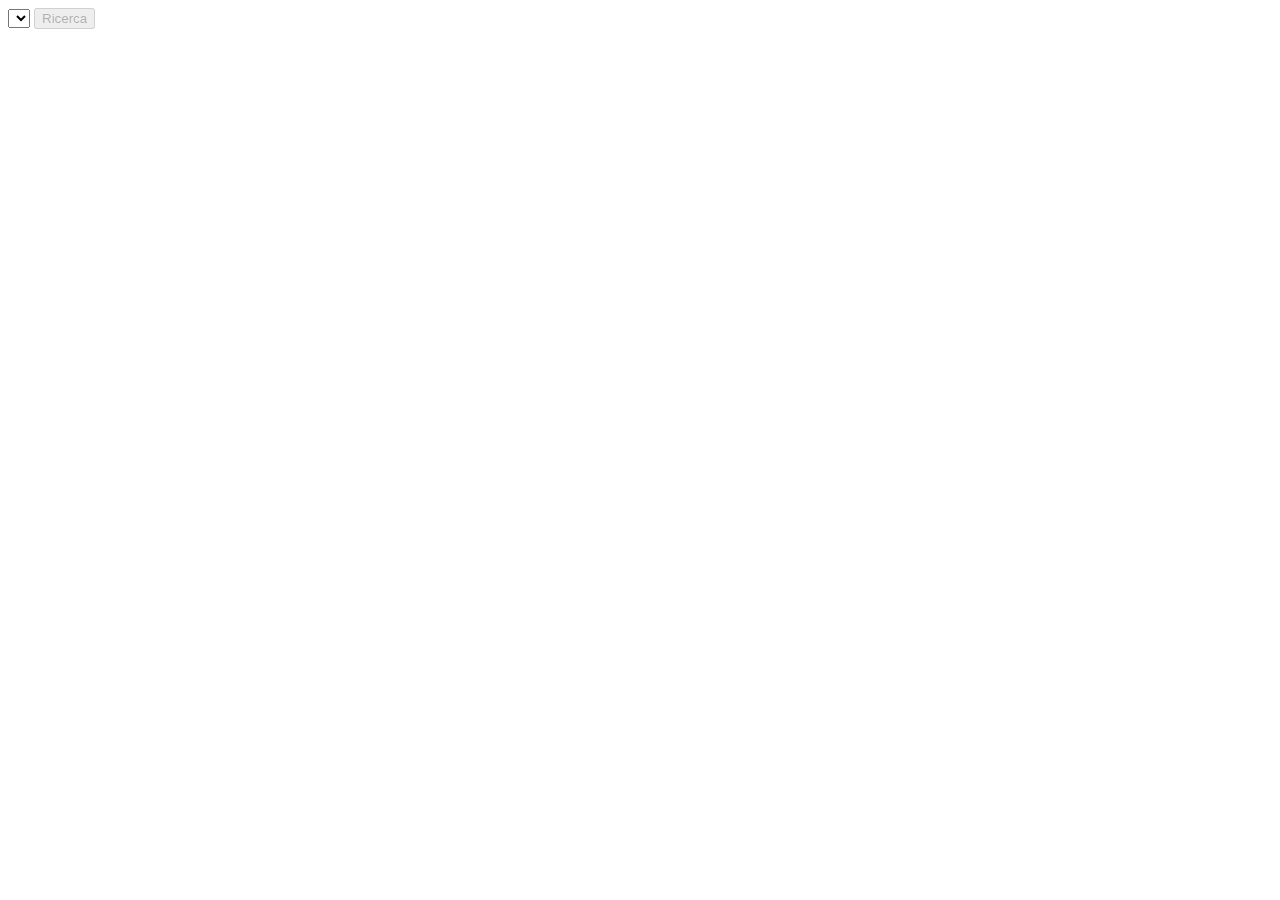
==== ricerca_troppe_cose/index.html @ 75a4f8a4 "first commit" ====
<!DOCTYPE html>
<html lang="en">
<head>
   <meta charset="UTF-8">
   <meta http-equiv="X-UA-Compatible" content="IE=edge">
   <meta name="viewport" content="width=device-width, initial-scale=1.0">
   <link rel="icon" type="image/x-icon" href="/ricerca_troppe_cose/images/favicon.ico">
   <link rel="stylesheet" href="style.css">
   <title>Star Wars info varie</title>
</head>
<body>
   
   <select name="argument" id="selcet-argument"></select>
   <button id="search-all">Ricerca</button>
   
   <script src="voglioMorire.js"></script>
</body>
</html>
---- ricerca_troppe_cose/style.css ----
table{
   grid: auto;
}
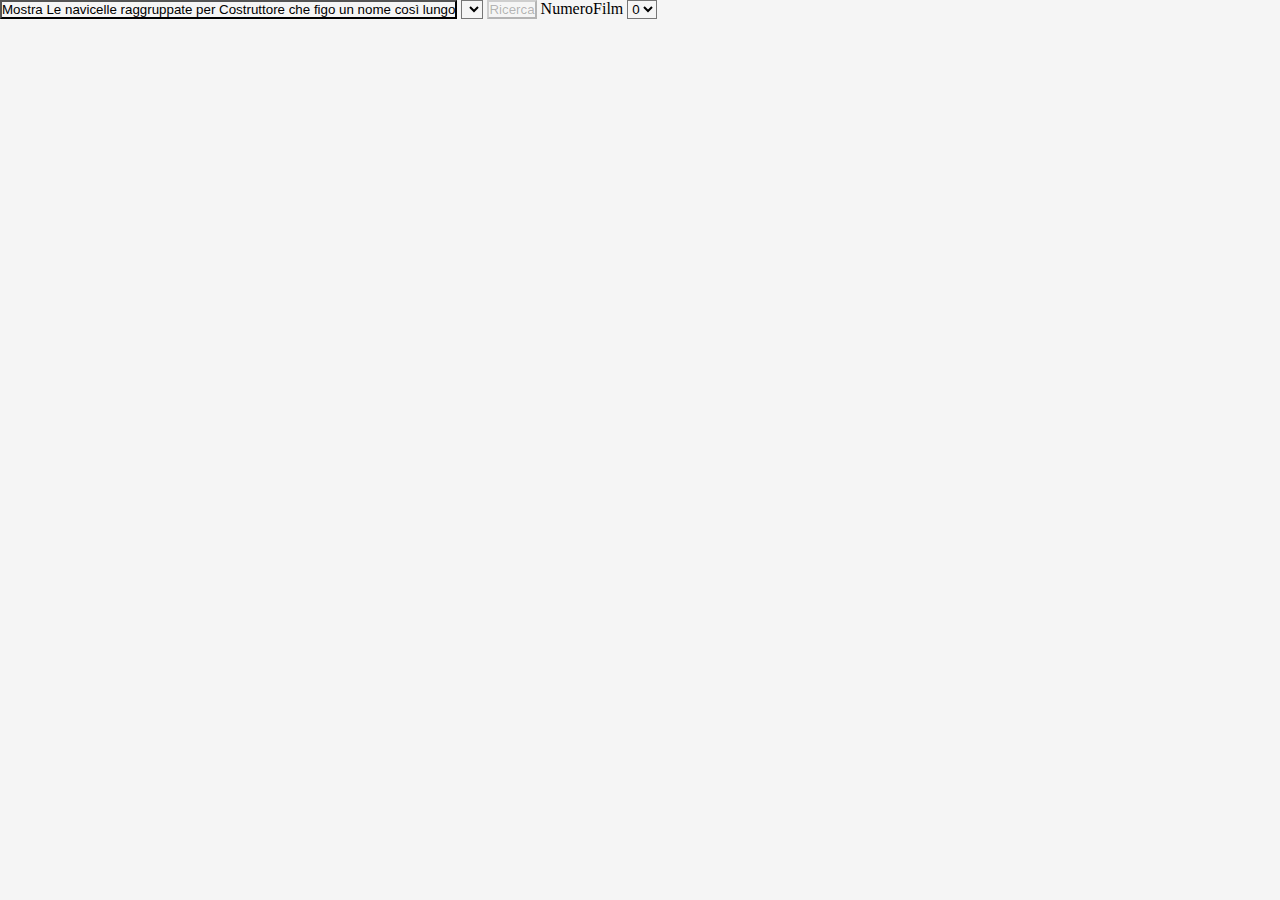
==== commit 3684cca3: "sistema la funzione di visualizazione generale aggiunge un filtro per film adatto a tutti gli argome" ====
--- a/ricerca_troppe_cose/index.html
+++ b/ricerca_troppe_cose/index.html
@@ -10,9 +10,19 @@
 </head>
 <body>
    
+   <button id="showShipGroup">Mostra Le navicelle raggruppate per Costruttore che figo un nome così lungo</button>
    <select name="argument" id="selcet-argument"></select>
-   <button id="search-all">Ricerca</button>
-   
+   <button id="search">Ricerca</button>
+   <label for="numFilms">NumeroFilm</label>
+   <select name="numFilms" id="numFilms" >
+      <option>0</option>
+      <option>1</option>
+      <option>2</option>
+      <option>3</option>
+      <option>4</option>
+      <option>5</option>
+      <option>6</option>
+   </select>
    <script src="voglioMorire.js"></script>
 </body>
 </html>--- a/ricerca_troppe_cose/style.css
+++ b/ricerca_troppe_cose/style.css
@@ -1,3 +1,11 @@
-table{
-   grid: auto;
+* {
+   padding: 0;
+   margin: 0;
+   background-color: whitesmoke;
+}
+.innerTData {
+   display: flex;
+}
+td {
+   padding: .25rem;
 }